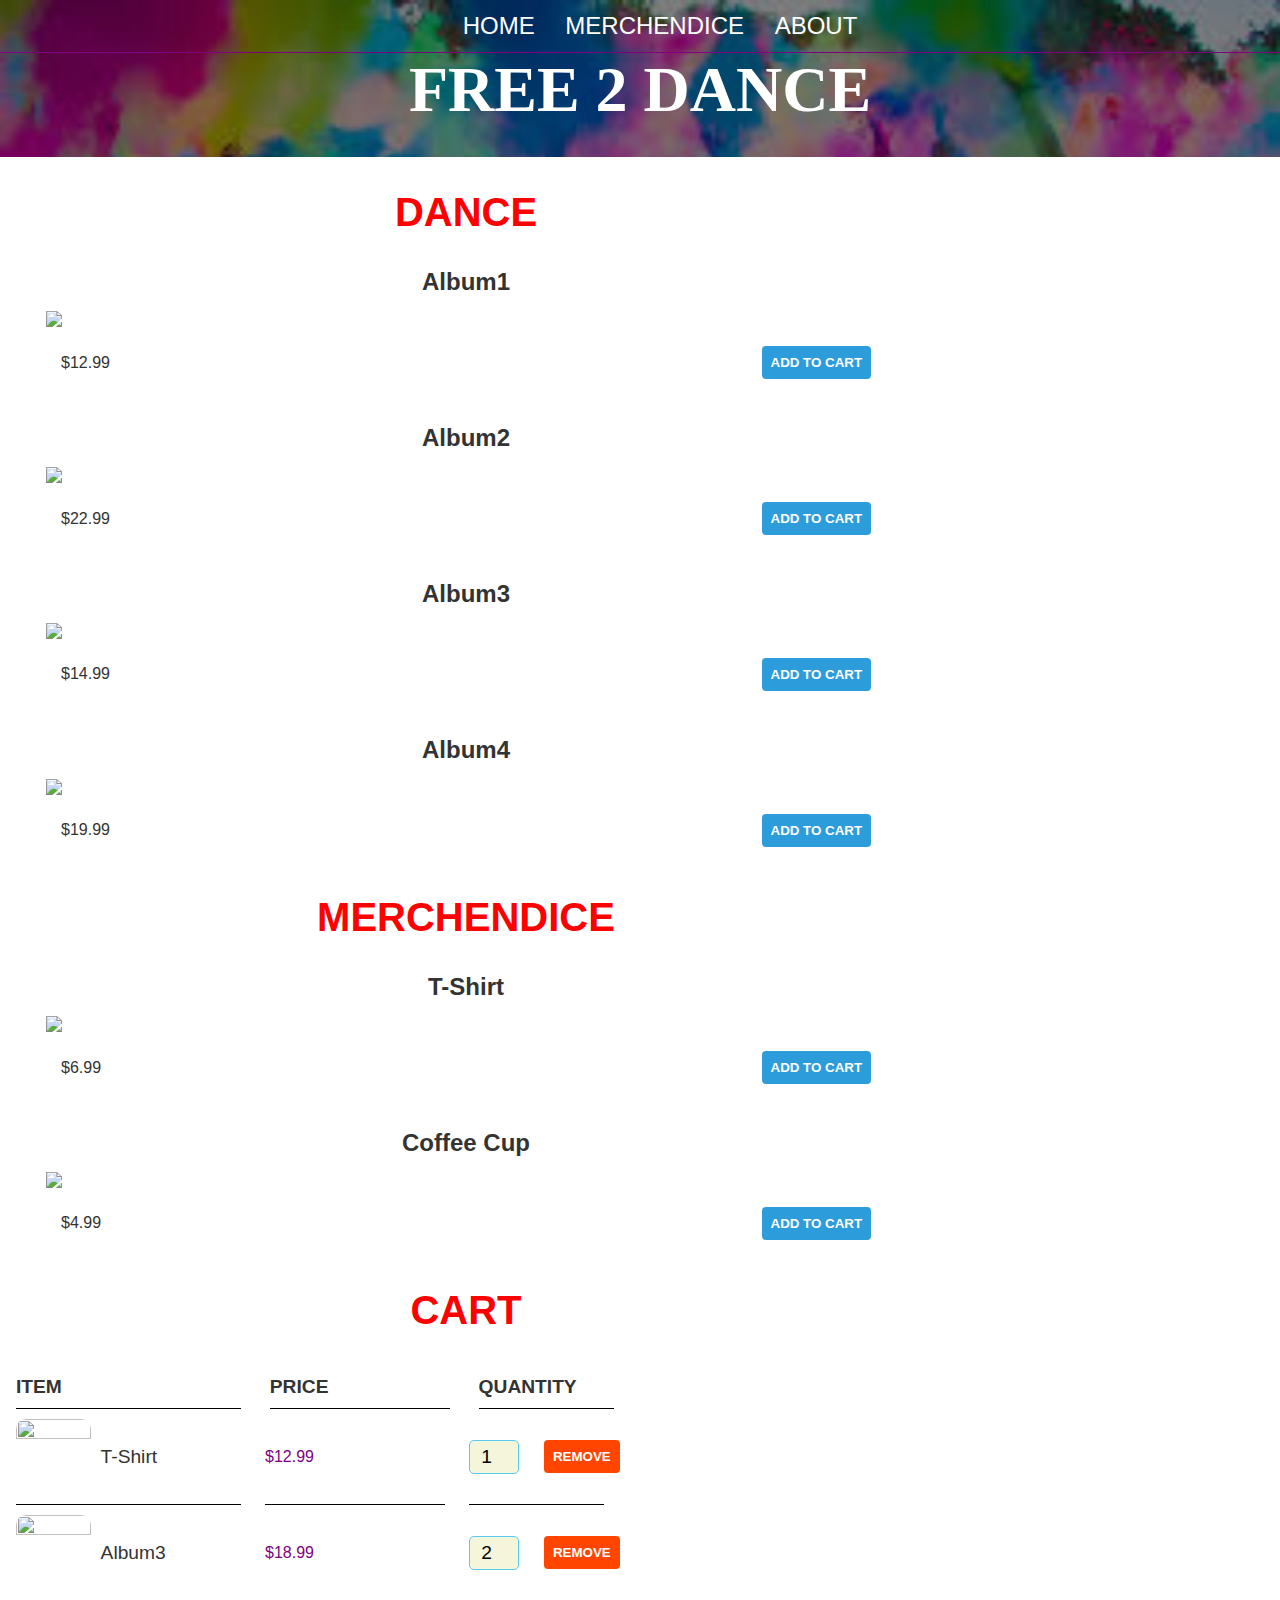
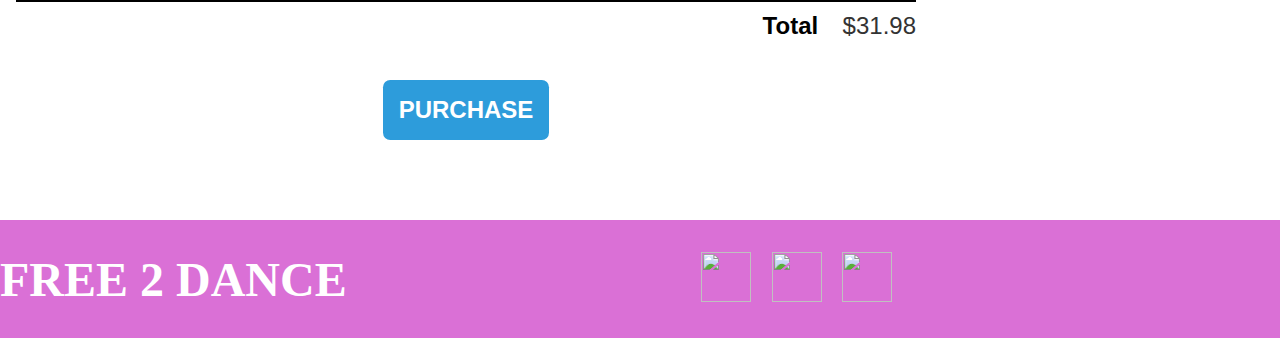
==== dance.html @ a40d0ea3 "first commit" ====
<!DOCTYPE html>
<html>
	<head>
			<title>Free 2 Dance</title>
			<meta name="description" content="This is the discription">
			<link rel="stylesheet" href="style.css">
	</head>
	<body>
		<header class="main-header">
			<nav class="nav main-nav">
				<ul>
					<li><a href ="index.html">HOME</a></li>
					<li><a href="dance.html">MERCHENDICE</a></li>
					<li><a href="about.html">ABOUT</a></li>
				</ul>
			</nav>
			 <h1 class="band-name band-name-large">FREE 2 DANCE</h1>
		</header>
		<section class="container content-section">
			<h2 class="section-header">DANCE</h2>
			<div class="shop items">
				<div class="shop-item">
					<span class="shop-item-title">Album1</span>
					<img class ="shop-item-image" src="C:\Users\DELL\Desktop\creatons\Album1.jpg">
					<div class="shop-item-details">
						<span class="shop-item-price">$12.99</span>
						<button class="btn btn-primary shop-item-button" type="button">ADD TO CART</button>
					</div>
				</div>
				<div  class="shop-item">
					<span class="shop-item-title" >Album2</span>
					<img class ="shop-item-image" src="C:\Users\DELL\Desktop\creatons\Album2.jpg">
					<div class="shop-item-details">
						<span class="shop-item-price">$22.99</span>
						<button class="btn btn-primary shop-item-button" type="button">ADD TO CART</button>
					</div>
				</div>
				<div class="shop-item">
					<span class="shop-item-title" >Album3</span>
					<img class ="shop-item-image" src="C:\Users\DELL\Desktop\creatons\Album3.jpg">
					<div class="shop-item-details">
						<span class="shop-item-price">$14.99</span>
						<button class="btn btn-primary shop-item-button" type="button">ADD TO CART</button>
					</div>
				</div>
				<div class="shop-item">
					<span class="shop-item-title" >Album4</span>
					<img class ="shop-item-image" src="C:\Users\DELL\Desktop\creatons\Alnum4.png">
					<div class="shop-item-details">
						<span class="shop-item-price">$19.99</span>
						<button class="btn btn-primary shop-item-button" type="button">ADD TO CART</button>
					</div>
				</div>
			</div>
		</section>
		<section class="container content-section">
			<h2 class="section-header">MERCHENDICE</h2>
			<div class="shop items">
				<div class="shop-item">
					<span class="shop-item-title">T-Shirt</span>
					<img class ="shop-item-image" src="C:\Users\DELL\Desktop\creatons\t-shirt.jpg">
					<div class="shop-item-details">
						<span class="shop-item-price">$6.99</span>
						<button class="btn btn-primary shop-item-button" type="button">ADD TO CART</button>
					</div>
				</div>
				<div class="shop-item">
					<span class="shop-item-title">Coffee Cup</span>
					<img class ="shop-item-image" src="C:\Users\DELL\Desktop\creatons\cofee cup.jpg">
					<div class="shop-item-details">
						<span class="shop-item-price">$4.99</span>
						<button class="btn btn-primary shop-item-button" type="button">ADD TO CART</button>
					</div>
				</div>
			</div>
		</section>
		<section class="container content-section"> 
			<h2 class="section-header">CART</h2>
			<div class="cart-row">
				<span class="cart-item cart-header cart-column">ITEM</span>
				<span class="cart-price cart-header cart-column">PRICE</span>
				<span class="cart-quantity cart-header cart-column">QUANTITY</span>
			</div>
			<div class="cart-items">
				<div class="cart-row">
					<div class="cart-item cart-column">
						<img class="cart-item-image" src="C:\Users\DELL\Desktop\creatons\t-shirt.jpg" width="100" height="100">
						<span class="cart-item-title">T-Shirt</span>
					</div>
					<span class="cart-price cart-column">$12.99</span>
					<div class="cart-quantity cart-column">
						<input class="cart-quantity-input" type="number" value="1">	
						<button class="btn btn-danger cart-quantity-button" type="button">REMOVE</button>
					</div>
				</div>
				<div class="cart-row">
					<div class="cart-item cart-column">
						<img class ="cart-item-image" src="C:\Users\DELL\Desktop\creatons\Album3.jpg" width="100" height="100">
						<span class="cart-item-title">Album3</span>
					</div>
					<span class="cart-price cart-column">$18.99</span>
					<div class="cart-quantity cart-column">
						<input class="cart-quantity-input" type="number" value="2">
						<button class="btn btn-danger cart-quantity-button" type="button">REMOVE</button>
					</div>
				</div>
			</div>
			<div class="cart-total">
				<span class="cart-total-title">Total</span>
				<span class="cart-total-price">$31.98</span>
			</div>
			<button class="btn btn-primary btn-purchase" type="button">PURCHASE</button>
				</div>
					
		</section>
		<footer class="main-footer">
				<div class="container main-footer-container">
				<h3 class="band-name">FREE 2 DANCE</h3>
					<ul class="nav footer-nav">
						<li>
							<a href="https://youtube.com" target="_blank">
								<img src="C:\Users\DELL\Desktop\creatons\youtube logo.png" width="100">
							</a>
						</li>
						<li>
							<a href="https://facebook.com" target="_blank">
								<img src="C:\Users\DELL\Desktop\creatons\facebook logo.png" width="100">
							</a>
						</li>
						<li>
							<a href="https://instagram.com" target="_blank">
								<img src="C:\Users\DELL\Desktop\creatons\instagram logo.jpg" width="100">
							</a>
						</li>
					</ul>
			</footer>
	</body>
	
</html>
---- style.css ----
*{
    box-sizing:border-box;
    font-family:'Franklin Gothic Medium', 'Arial Narrow', Arial, sans-serif;
    color:purple;
}

html,body{
    margin:0;
    padding:0;
}
.nav ul{
    margin:0;
}
.nav li{
    display:inline;
}
.nav a{
    display:inline-block;
    padding:.5em;
    color:white;
    text-decoration:none;
}
.main-nav{
    text-align:center;
    font-size:1.5em;
    font-weight:lighter;
    border-bottom:1px solid;
}
.main-nav{
    padding: 0 5%;
}
.nav a:hover{
    background-color:green;
}

.main-header{
    background-color:gray;
    background-image:url("images/dance6.jpg");
    background-blend-mode:multiply;
    background-size:cover;
    padding-bottom:30px;
}
.band-name{
    text-align:center;
    margin:0;
    font-size:3em;
    font-family:red serifs;
    color:white;
}
.band-name-large{
    font-size:4em;
}
.content-section{
    margin:1em;
}
.container{
    max-width:900px;
    margin: SSSS@ auto;
    padding: @ 1.5em;
}
.section-header{
    font-family:Impact, Haettenschweiler, 'Arial Narrow Bold', sans-serif;
    font-weight: bold;
    color:red;
    text-align: center;
    font-size: 2.5em;
}
.dance-header{
    font-size: 2em;
    color:green;
}
.about-band-image{
    float:left;
    height:300px;
    width:300px;
    margin:15px;
    border-radius:50%;

}
.main-footer{
    background-color:orchid;
    color:white;
    padding:.5em 0;

}
.main-footer-container{
    display:flex;
    align-items:center;
}
.main-footer-container ul{
    flex-grow:1;
    text-align:end;
}
.footer-nav img{
    width:50px;
    height:50px;
}
.btn{
    text-align:center;
    vertical-align: middle;
    padding:0.67em;
    cursor:pointer;
}
.btn-header{
    margin: .5em 25% 3em 15%;
    color:white;
    border: 2px solid blue;
    background-color:rgba(255,255,255,0.1);
    border-radius:0;
    font-size:1.5em;
    font-weight: lighter;
    padding-left:4em;
    padding-right:4em;

}
.btn-header:hover{
    background-color:rgba(255,255,255,0.1)
}
.btn-play{
    display:block;
    margin: 0 auto;
    color:pink;
    font-size:4em;
    border-radius:50%;
    padding:0;
    width:100px;
    height:100px;

}
.tour-row{
    border-bottom:1px solid black;
    padding-bottom: 1em;
    margin: 1em;
}
.tour-row:last-child{
    border-bottom: none;
}
.tour-item{
    display: inline-block;
    padding-right:0.5em;
}
.tour-date{
    color:green;
    font-weight:bold;
    width:11%;
}
.tour-city{
    width: 24%;
    color:orangered;
}
.tour-arena{
    width: 42%;
}
.tour-btn{
    max-width: 19%;
}
.btn-primary{
    color:white;
    background-color:#2D9CDB;
    border:none;
    border-radius: 0.3em;
    font-weight: bold;
}
.btn-primary:hover{
    background-color:#56CCF2;
}
.shop-item{
    margin:30px;
}
.shop-item-title{
    display:block;
    width:100%;
    text-align:center;
    font-weight: bold;
    font-size: 1.5em;
    color: #333;
    margin-bottom: 15px;
}
.shop-item-image{
    height:300px; 
    width:300;
}
.shop-item-details{
    display: flex;
    align-items: center;
    padding: 15px;
}
.shop-item-price{
    flex-grow: 1;
    color:#333;
}
.shop-items{
    display: flex;
    flex-wrap: wrap;
    justify-content:space-around;

}
.cart-header{
    font-weight: bold;
    font-size: 1.2em;
    color:#333;
}
.cart-column{
    display: flex;
    align-items: center;
    border-bottom: 1px solid black;
    margin-right: 1.5em;
    padding-bottom: 10px;
    margin-top:10px;

}
.cart-row{
    display: flex;
}
.cart-item
{
    width:25%;
}
.cart-price{
    width: 20%;

}
.cart-quantity{
    width:15%;
}
.cart-item-title{
    color:#333;
    margin-left: 0.5em;
    font-size:1.2em;
}
.cart-item-image{
    width:75px;
    height:auto;
    border-radius:10px;
}
.btn-danger{
    color:white;
    background-color:orangered;
    border:none;
    border-radius: 0.3em;
    font-weight:bold;
}
.btn-danger:hover{
    background-color: #CC4C4C;
}
.cart-quantity-input{
    height:34px;
    width:50px;
    border-radius:  5px;
    border: 1px solid #56CCF2;
    background-color: beige;
    color:black;
    padding:0;
    text-align:center;
    font-size:1.2em;
    margin-right: 25px;
}
.cart-row:last-child{
    border-bottom: 2px solid black;
}
.cart-row:last-child .cart-column{
    border:none;

}
.cart-total{
    text-align:right;
    margin-top: 10px;
    margin-right; 10px;
}
.cart-total-title{
    font-weight:bold;
    font-size:1.5em;
    color:black;
    margin-right:20px;
}
.cart-total-price{
    color:#333;
    font-size:1.5em;
}
.btn-purchase{
    display:block;
    margin: 40px auto 80px auto;
    font-size: 1.5em;
}
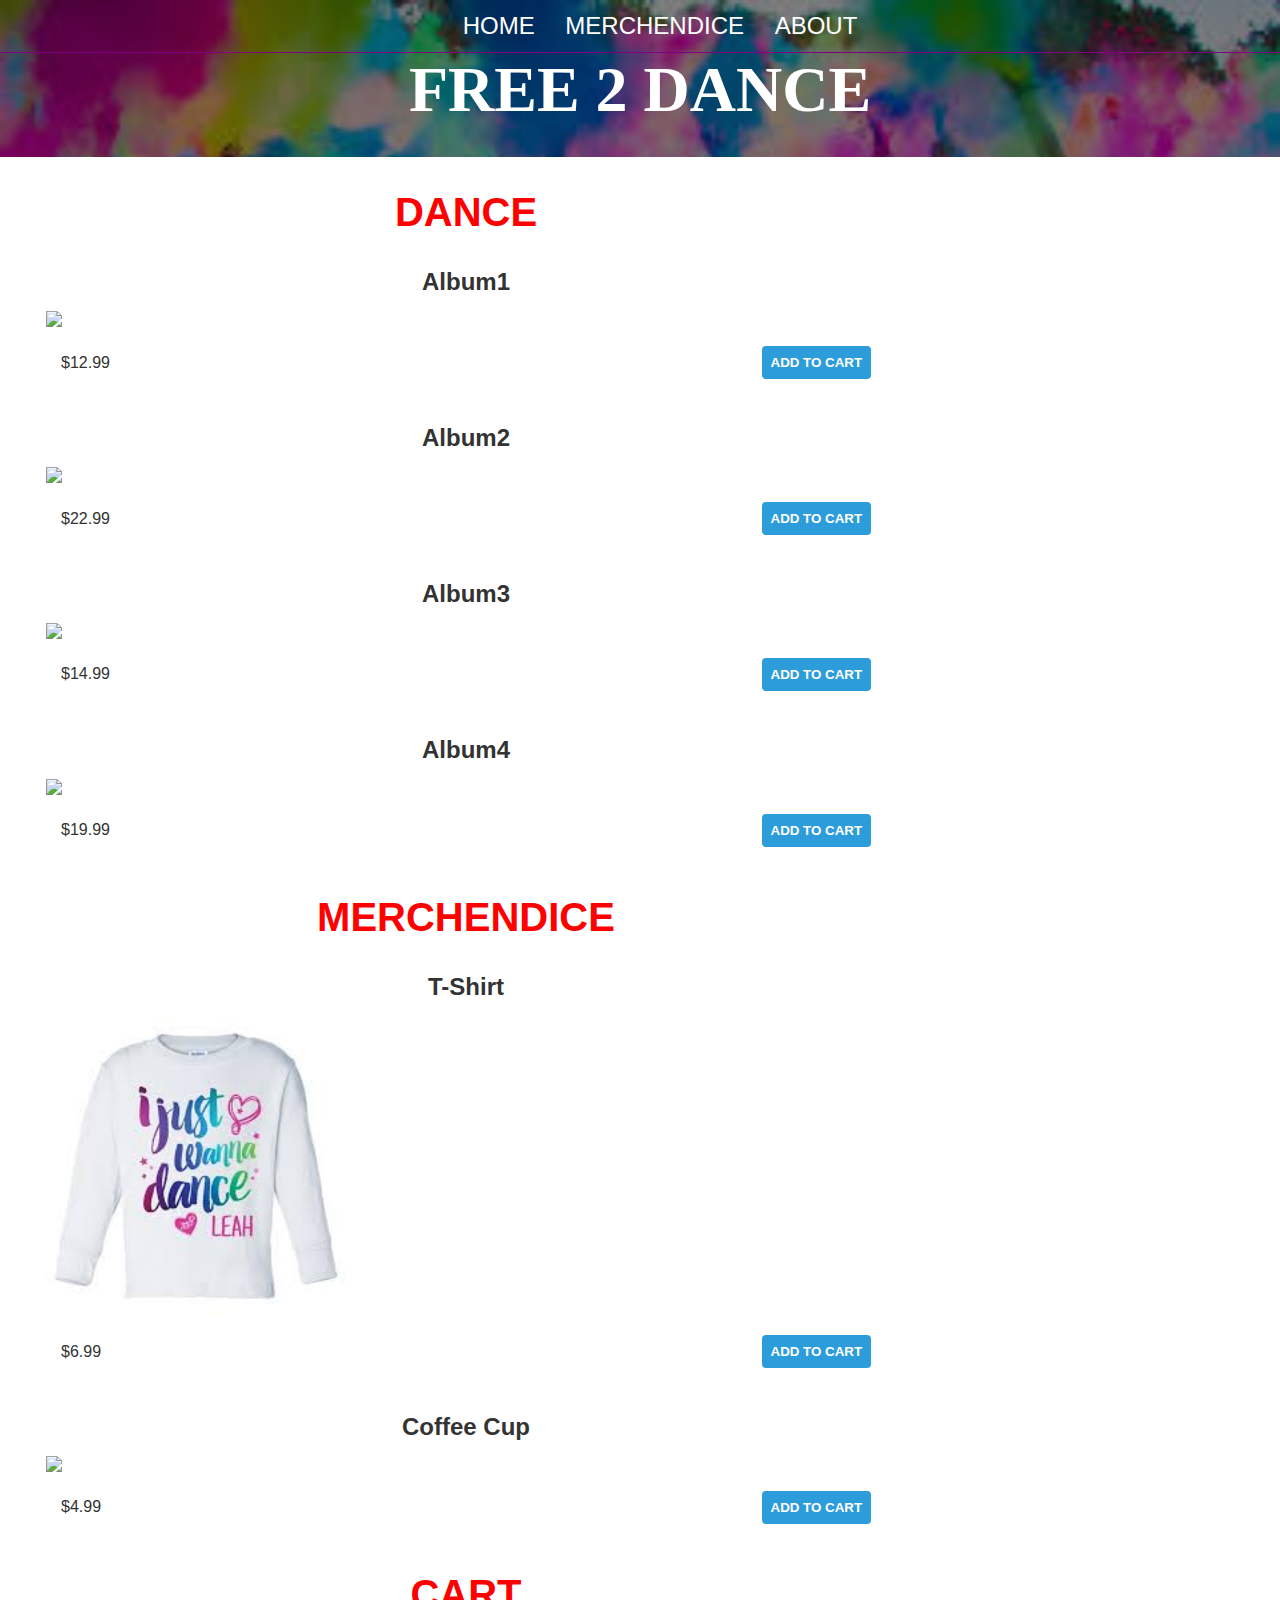
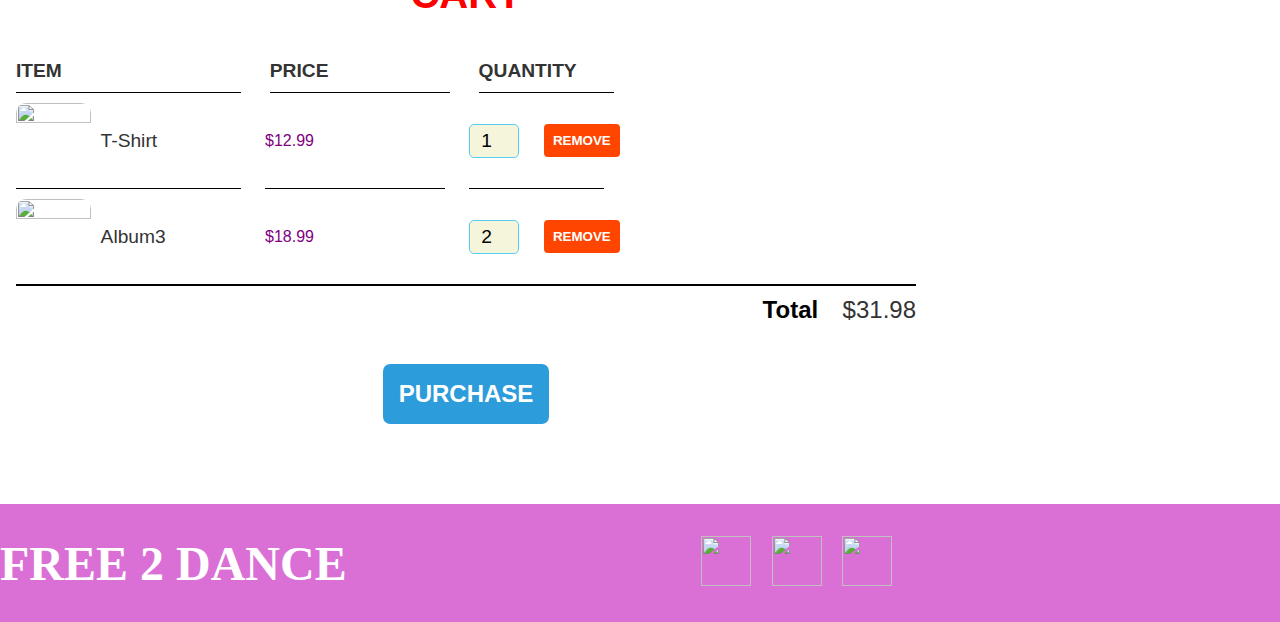
==== commit 465a586b: "first project" ====
--- a/dance.html
+++ b/dance.html
@@ -21,7 +21,7 @@
 			<div class="shop items">
 				<div class="shop-item">
 					<span class="shop-item-title">Album1</span>
-					<img class ="shop-item-image" src="C:\Users\DELL\Desktop\creatons\Album1.jpg">
+					<img class ="shop-item-image" src="images\Album1.jpg">
 					<div class="shop-item-details">
 						<span class="shop-item-price">$12.99</span>
 						<button class="btn btn-primary shop-item-button" type="button">ADD TO CART</button>
@@ -29,7 +29,7 @@
 				</div>
 				<div  class="shop-item">
 					<span class="shop-item-title" >Album2</span>
-					<img class ="shop-item-image" src="C:\Users\DELL\Desktop\creatons\Album2.jpg">
+					<img class ="shop-item-image" src="images\Album2.jpg">
 					<div class="shop-item-details">
 						<span class="shop-item-price">$22.99</span>
 						<button class="btn btn-primary shop-item-button" type="button">ADD TO CART</button>
@@ -37,7 +37,7 @@
 				</div>
 				<div class="shop-item">
 					<span class="shop-item-title" >Album3</span>
-					<img class ="shop-item-image" src="C:\Users\DELL\Desktop\creatons\Album3.jpg">
+					<img class ="shop-item-image" src="images\Album3.jpg">
 					<div class="shop-item-details">
 						<span class="shop-item-price">$14.99</span>
 						<button class="btn btn-primary shop-item-button" type="button">ADD TO CART</button>
@@ -58,7 +58,7 @@
 			<div class="shop items">
 				<div class="shop-item">
 					<span class="shop-item-title">T-Shirt</span>
-					<img class ="shop-item-image" src="C:\Users\DELL\Desktop\creatons\t-shirt.jpg">
+					<img class ="shop-item-image" src="img\t-shirt.jpg">
 					<div class="shop-item-details">
 						<span class="shop-item-price">$6.99</span>
 						<button class="btn btn-primary shop-item-button" type="button">ADD TO CART</button>
@@ -66,7 +66,7 @@
 				</div>
 				<div class="shop-item">
 					<span class="shop-item-title">Coffee Cup</span>
-					<img class ="shop-item-image" src="C:\Users\DELL\Desktop\creatons\cofee cup.jpg">
+					<img class ="shop-item-image" src="https://image.freepik.com/free-photo/close-up-coffee-cup-sweets_23-2148263238.jpg">
 					<div class="shop-item-details">
 						<span class="shop-item-price">$4.99</span>
 						<button class="btn btn-primary shop-item-button" type="button">ADD TO CART</button>
